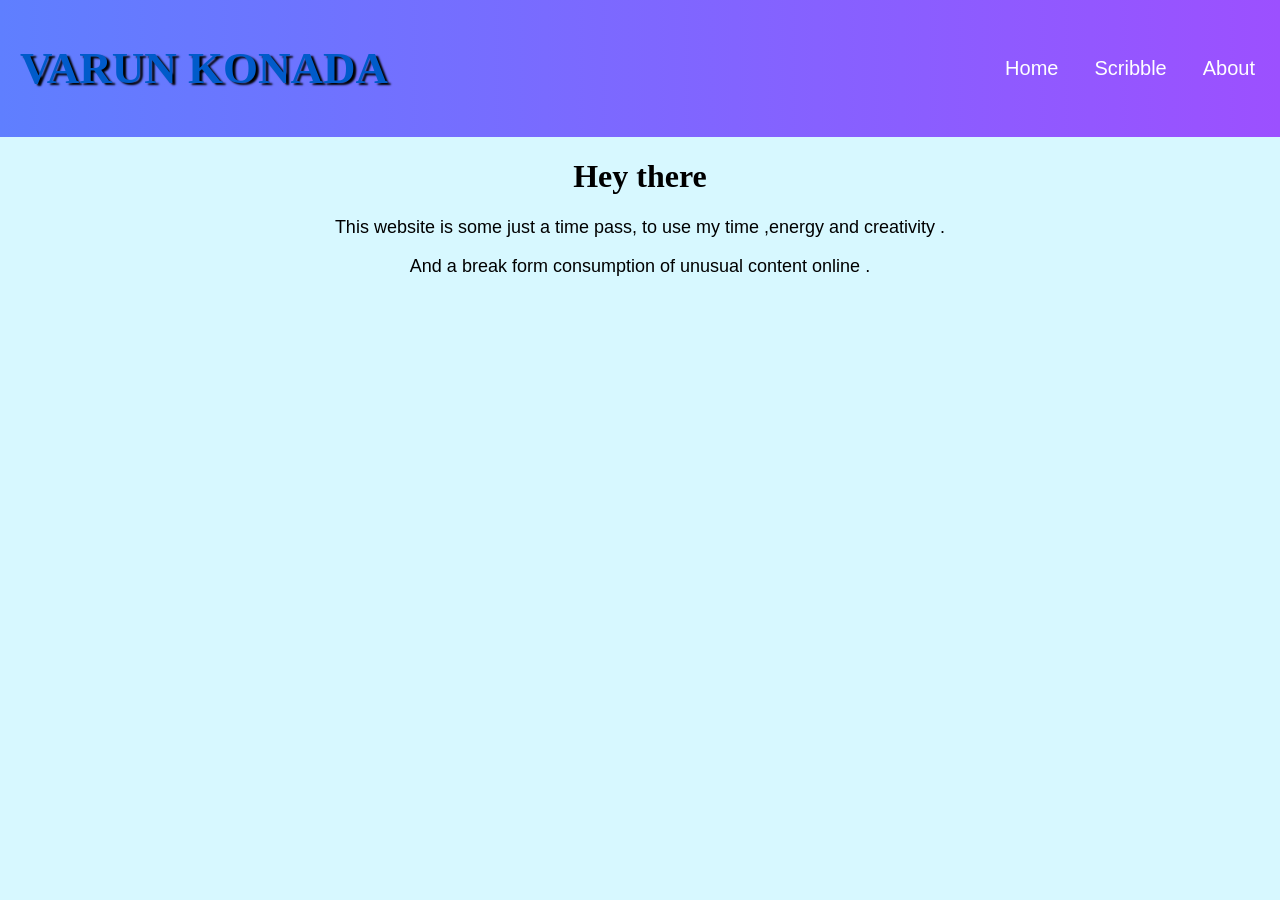
==== about.html @ b8b3a42d "created a basic site for me" ====
<!DOCTYPE html>
<html lang="en">
<head>
    <meta charset="UTF-8">
    <meta name="viewport" content="width=device-width, initial-scale=1.0">
    <title>About</title>
    <link rel="stylesheet" href="index.css">
</head>
<body>
        <nav class="navbar">
        <div id="logo" ><h2>VARUN KONADA</h2></div>

        <a class="navi" href="index.html">Home</a>
        <a class="navi" href="scribble.html">Scribble</a>
        <a class="navi" href="about.html">About</a>

    </nav>
    <h1>Hey there </h1>
    <p>This website is some just a time pass, to use my time ,energy and creativity . <br> </p>
    <p>And a break form consumption of unusual content online . </p>
</body>
</html>
---- index.css ----
body{
    background-color: #d7f8ff;
    margin: 0;
    padding: 0;
}

.navi{
    text-decoration: none;
    color: rgb(255, 255, 255);
    font-size: 20px;
    margin-right: 20px;
    font-family: 'Segoe UI', Tahoma, Geneva, Verdana, sans-serif;

}

.navbar{
    display : flex;
  background: linear-gradient(to right, #5f7fff, #9c50ff);
    padding: 5px;
    align-items: center;
    gap: 1rem;

}

#logo{
    font-family:cursive;
    font-size: 30px;
    font-weight: bold;
    color: rgb(0, 91, 202);
    margin-right: auto;  
    text-shadow: 3px 2px 2px #000000;
    padding-left: 15px;
}

h1{
    text-align: center;
}
 
p{
    font-family: 'Segoe UI', Tahoma, Geneva, Verdana, sans-serif;
    font-size: 18px;
    color: rgb(0, 0, 0);
    text-align: center;
}
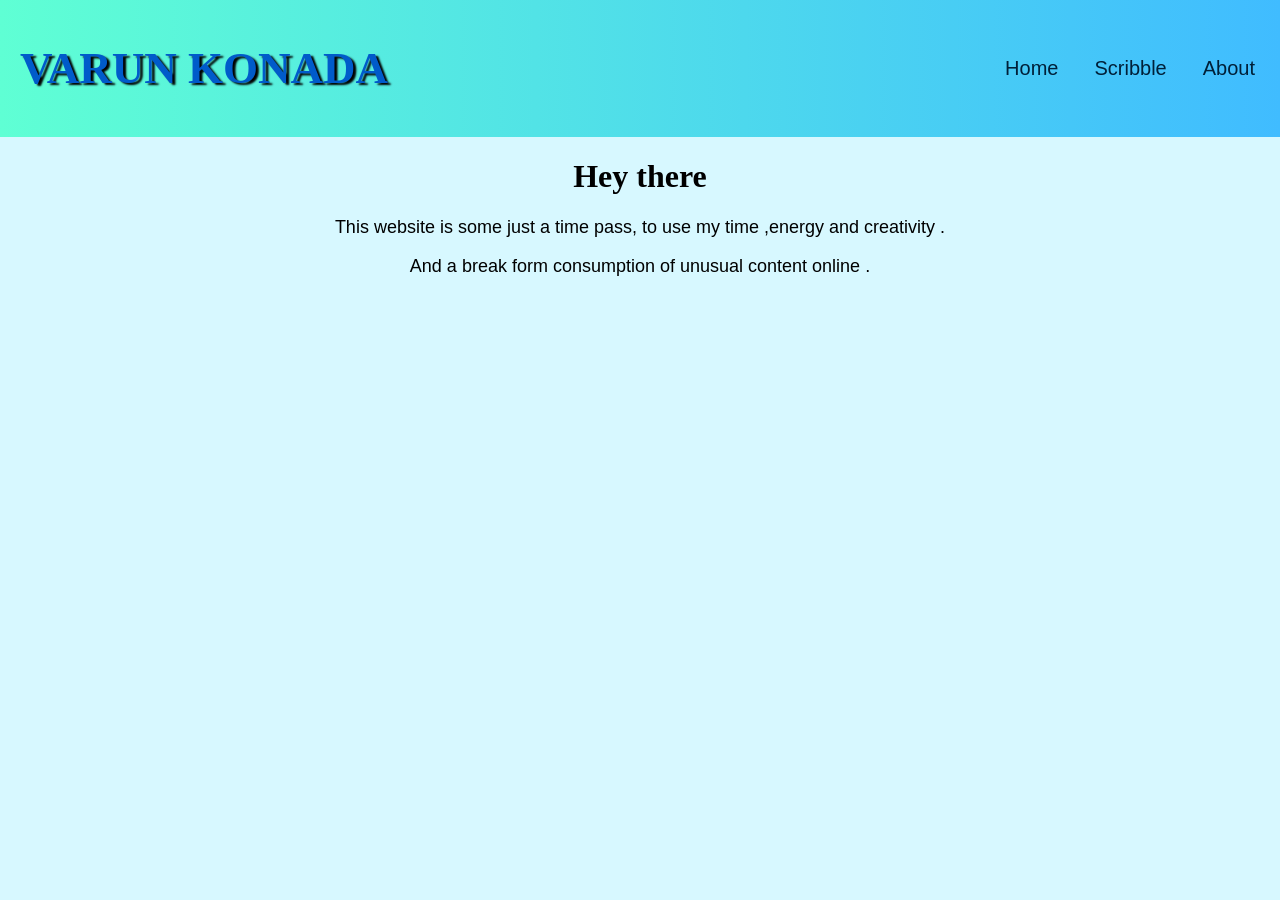
==== commit 58f633ac: "used hover effect on the navbar links and changed the font of the navbar links to 'Segoe UI', Tahoma" ====
--- a/about.html
+++ b/about.html
@@ -10,9 +10,9 @@
         <nav class="navbar">
         <div id="logo" ><h2>VARUN KONADA</h2></div>
 
-        <a class="navi" href="index.html">Home</a>
-        <a class="navi" href="scribble.html">Scribble</a>
-        <a class="navi" href="about.html">About</a>
+        <a class="link" href="index.html">Home</a>
+        <a class="link" href="scribble.html">Scribble</a>
+        <a class="link" href="about.html">About</a>
 
     </nav>
     <h1>Hey there </h1>
--- a/index.css
+++ b/index.css
@@ -4,18 +4,23 @@
     padding: 0;
 }
 
-.navi{
+.navbar .link{
     text-decoration: none;
-    color: rgb(255, 255, 255);
+    color: rgb(0, 32, 57);
     font-size: 20px;
     margin-right: 20px;
     font-family: 'Segoe UI', Tahoma, Geneva, Verdana, sans-serif;
 
 }
 
+.navbar .link:hover{
+    color: rgb(209, 247, 255);
+    text-shadow: 1px 2px 2px #000000;
+}
+
 .navbar{
     display : flex;
-  background: linear-gradient(to right, #5f7fff, #9c50ff);
+  background: linear-gradient(to right, #5fffd4, #40bcff);
     padding: 5px;
     align-items: center;
     gap: 1rem;
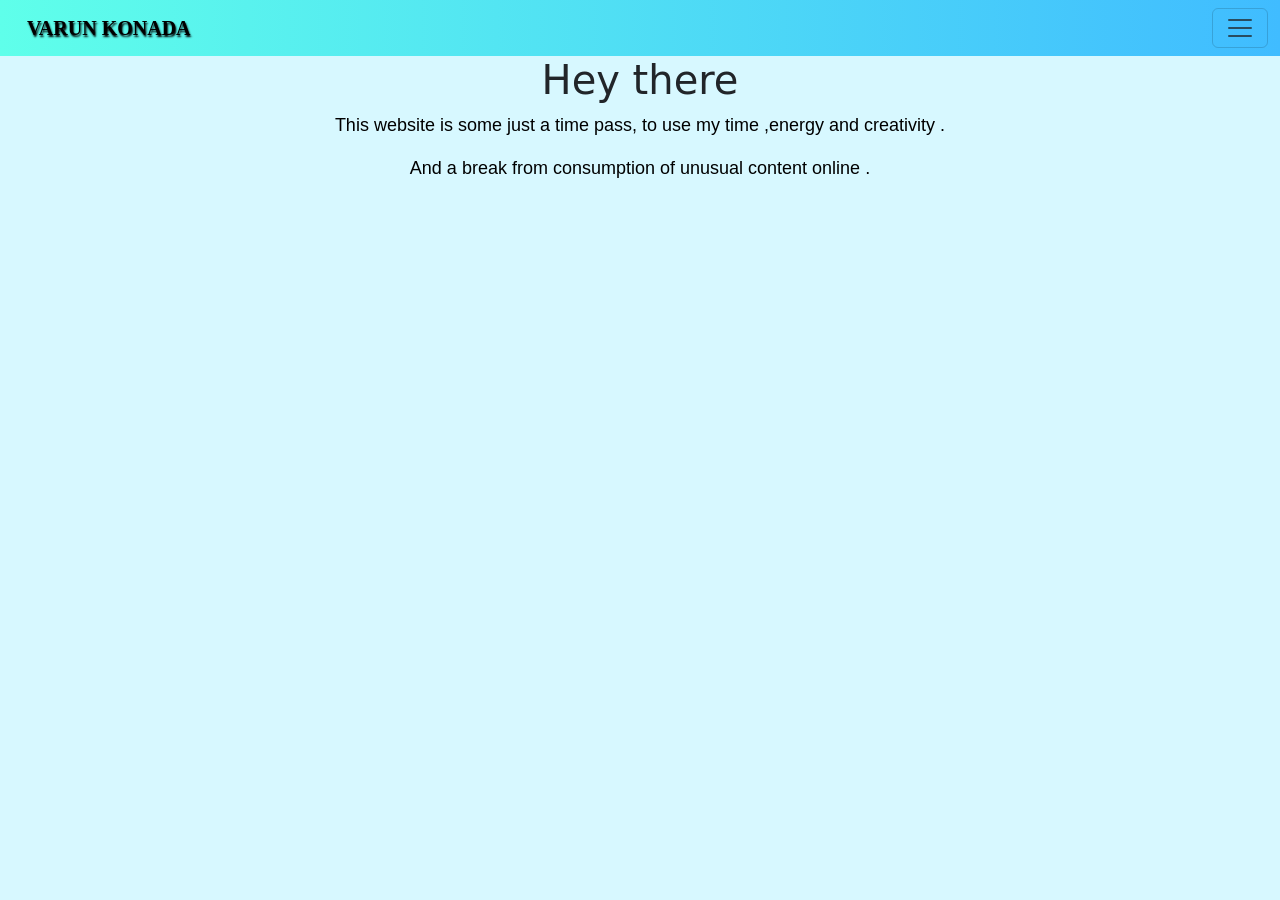
==== commit 9e8c0d3d: "added cards to scribbles and added grids to friends" ====
--- a/about.html
+++ b/about.html
@@ -5,18 +5,18 @@
     <meta name="viewport" content="width=device-width, initial-scale=1.0">
     <title>About</title>
     <link rel="stylesheet" href="index.css">
+     <link href="https://cdn.jsdelivr.net/npm/bootstrap@5.3.8/dist/css/bootstrap.min.css" rel="stylesheet" integrity="sha384-sRIl4kxILFvY47J16cr9ZwB07vP4J8+LH7qKQnuqkuIAvNWLzeN8tE5YBujZqJLB" crossorigin="anonymous">
+    <script src="https://cdn.jsdelivr.net/npm/bootstrap@5.3.8/dist/js/bootstrap.bundle.min.js" integrity="sha384-FKyoEForCGlyvwx9Hj09JcYn3nv7wiPVlz7YYwJrWVcXK/BmnVDxM+D2scQbITxI" crossorigin="anonymous"></script> 
 </head>
-<body>
-        <nav class="navbar">
-        <div id="logo" ><h2>VARUN KONADA</h2></div>
-
-        <a class="link" href="index.html">Home</a>
-        <a class="link" href="scribble.html">Scribble</a>
-        <a class="link" href="about.html">About</a>
-
-    </nav>
+<body id ="body">
+<div id="navbar"></div>
+<script>
+  fetch('navbar.html')
+    .then(r => r.text())
+    .then(data => document.getElementById('navbar').innerHTML = data);
+</script>   
     <h1>Hey there </h1>
     <p>This website is some just a time pass, to use my time ,energy and creativity . <br> </p>
-    <p>And a break form consumption of unusual content online . </p>
+    <p>And a break from consumption of unusual content online . </p>
 </body>
 </html>
--- a/index.css
+++ b/index.css
@@ -1,4 +1,4 @@
-body{
+#body{
     background-color: #d7f8ff;
     margin: 0;
     padding: 0;
@@ -14,26 +14,37 @@
 }
 
 .navbar .link:hover{
+
     color: rgb(209, 247, 255);
     text-shadow: 1px 2px 2px #000000;
 }
 
+@media (max-width: 768px) {
+  .navbar { flex-direction: column; }
+}   
+
 .navbar{
+    
     display : flex;
-  background: linear-gradient(to right, #5fffd4, #40bcff);
+    background: linear-gradient(to right, #5fffea, #40bcff);
     padding: 5px;
     align-items: center;
     gap: 1rem;
 
 }
 
-#logo{
+.offcanvas{
+    background: linear-gradient(to right, #5fffea, #40bcff);
+    padding: 10px;
+    text-align: center;
+}
+.navbar-brand{
     font-family:cursive;
     font-size: 30px;
     font-weight: bold;
     color: rgb(0, 91, 202);
     margin-right: auto;  
-    text-shadow: 3px 2px 2px #000000;
+    text-shadow: 1px 2px 2px #000000;
     padding-left: 15px;
 }
 
@@ -46,4 +57,63 @@
     font-size: 18px;
     color: rgb(0, 0, 0);
     text-align: center;
+}
+
+.scribble-links{
+    font-family: 'Segoe UI', Tahoma, Geneva, Verdana, sans-serif;
+    font-size: 18px;
+    color: rgb(0, 0, 0);
+    text-decoration: none;
+}
+
+.friends-links{
+    font-family: 'Segoe UI', Tahoma, Geneva, Verdana, sans-serif;
+    font-size: 18px;
+    color: rgb(0, 0, 0);
+    text-decoration: none;
+}
+
+iframe {
+    filter: blur(2px) brightness(0.7);
+
+    width: 100%;
+    height: 400px;
+    border: none;
+    border-radius: 12px;
+}
+.friends div {
+    background-color: rgba(86, 171, 255, 0.1);
+    border: 2px solid rgba(118, 118, 118, 0.5);
+    border-radius: 12px;
+    margin: 15px;
+
+
+    justify-content: space-around;
+    padding: 15px;
+    text-align: center;
+
+
+}
+.friends div p {
+    color: #008ea1;
+    font-size: 25px;
+    padding: 5px 0;
+    display: flex;
+    justify-content: space-around;
+}
+.card-title{
+    text-align: center;
+}
+.card{
+    border-radius: 5px;
+    margin: 10px;
+
+    
+}
+
+.card-body{
+    background-color: #beefff;
+}
+.btn.btn-primary{
+ background-color: #008be2;
 }
